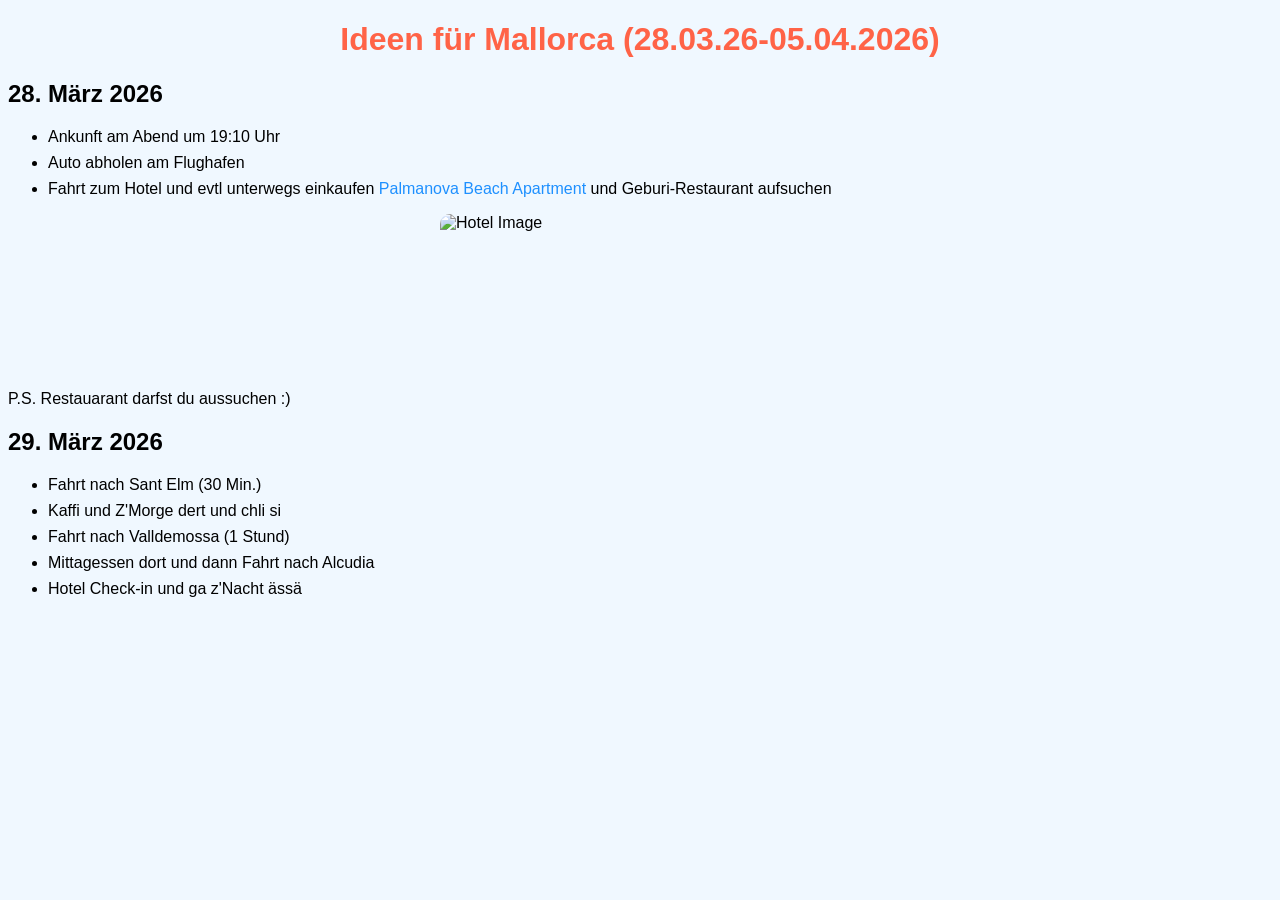
==== index.html @ 0e45675c "Test 3" ====
<!DOCTYPE html>
<html>
<head>
    <title>Mallorca - Ferien</title>
    <link rel="stylesheet" href="style.css">
</head>
<body>
    <h1>Ideen für Mallorca (28.03.26-05.04.2026)</h1>

    <h2>28. März 2026</h2>
    <ul>
        <li>Ankunft am Abend um 19:10 Uhr</li>
        <li>Auto abholen am Flughafen</li>
        <li>Fahrt zum Hotel und evtl unterwegs einkaufen <a href="https://www.booking.com/hotel/es/palmanovabeachapartmentsbytrh.de.html?aid=304142&label=gen173nr-10CAEoggI46AdIB1gEaCyIAQGYATO4ARfIAQzYAQPoAQH4AQGIAgGoAgG4Ao-w_M0GwAIB0gIkNTU4OGNhMmQtZjYwZC00Yjc3LWExY2YtNDQ3YTA0OTgwNzI22AIB4AIB&sid=ea35fa3f6231fab83591d19a1c075b8a&all_sr_blocks=17441127_350701628_0_0_0&checkin=2026-03-27&checkout=2026-03-28&dest_id=900039121&dest_type=city&dist=0&group_adults=2&group_children=0&hapos=3&highlighted_blocks=17441127_350701628_0_0_0&hpos=3&matching_block_id=17441127_350701628_0_0_0&no_rooms=1&req_adults=2&req_children=0&room1=A%2CA&sb_price_type=total&sr_order=popularity&sr_pri_blocks=17441127_350701628_0_0_0__6870&srepoch=1774131241&srpvid=3ab09c4e0f1500c2&type=total&ucfs=1&">Palmanova Beach Apartment</a> und Geburi-Restaurant aufsuchen</li>
     </ul>    
        <img src="C:\Users\domin\OneDrive\Desktop\First Try\Hotel in Palmanova.jpg" height="160" width="400" alt="Hotel Image">
    <p>P.S. Restauarant darfst du aussuchen :)</p>
    <h2>29. März 2026</h2>
    <ul>
        <li>Fahrt nach Sant Elm (30 Min.)</li>
        <li>Kaffi und Z'Morge dert und chli si</li>
        <li>Fahrt nach Valldemossa (1 Stund)</li>
        <li>Mittagessen dort und dann Fahrt nach Alcudia</li>
        <li>Hotel Check-in und ga z'Nacht ässä</li>
    </ul>   
</body>
</html>
---- style.css ----
body {
    background-color: #f0f8ff;
    font-family: Arial, sans-serif;
}

h1 {
    color: #ff6347;
    text-align: center;
}

ul li {
    font-size: 16px;
    margin-bottom: 8px;
}

a {
    color: #1e90ff;
    text-decoration: none;
}

a:hover {
    text-decoration: underline;
}

img {
    display: block;
    margin: 10px auto;
    width: 400px;
    border-radius: 10px;
}
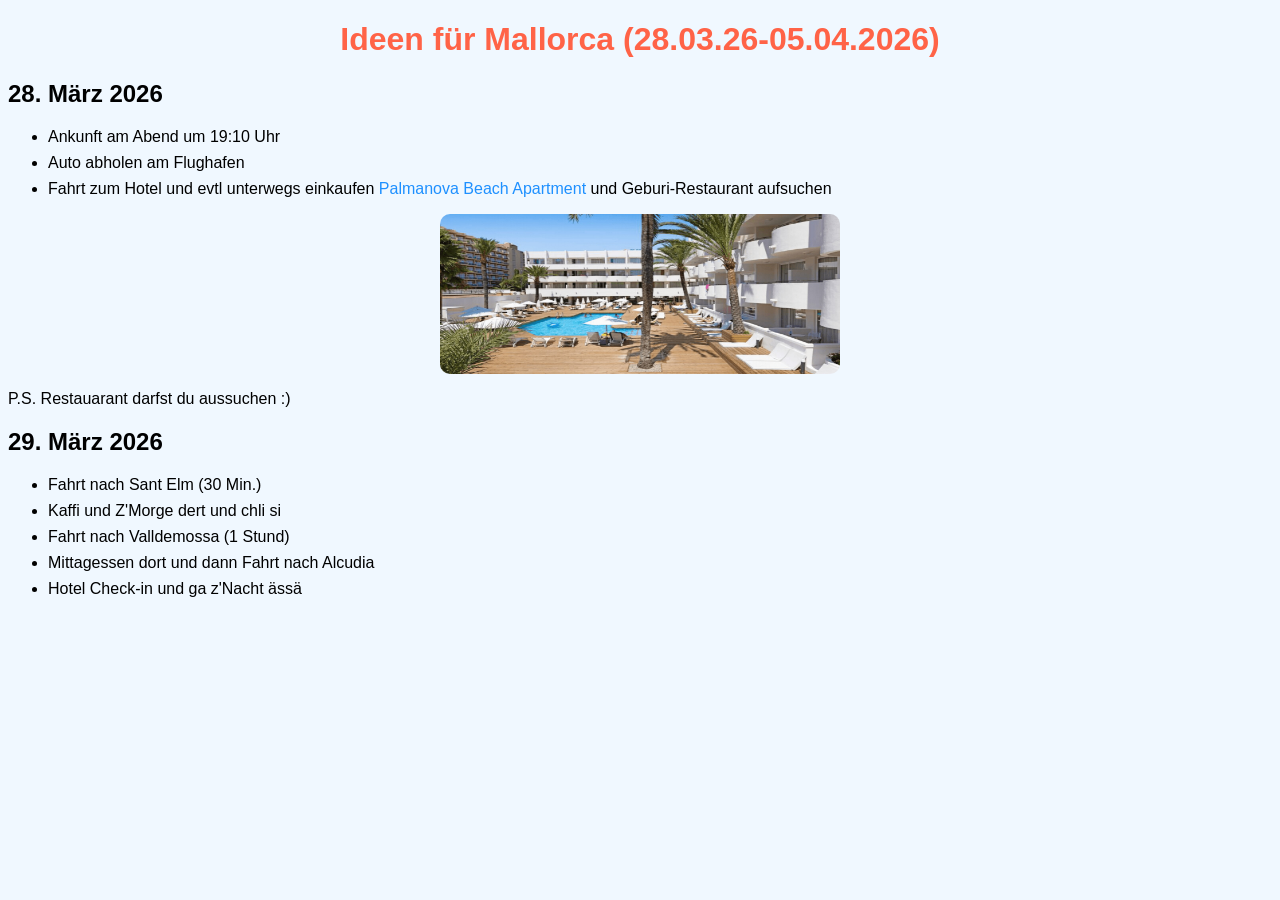
==== commit 511eef03: "Update index.html" ====
--- a/index.html
+++ b/index.html
@@ -13,7 +13,7 @@
         <li>Auto abholen am Flughafen</li>
         <li>Fahrt zum Hotel und evtl unterwegs einkaufen <a href="https://www.booking.com/hotel/es/palmanovabeachapartmentsbytrh.de.html?aid=304142&label=gen173nr-10CAEoggI46AdIB1gEaCyIAQGYATO4ARfIAQzYAQPoAQH4AQGIAgGoAgG4Ao-w_M0GwAIB0gIkNTU4OGNhMmQtZjYwZC00Yjc3LWExY2YtNDQ3YTA0OTgwNzI22AIB4AIB&sid=ea35fa3f6231fab83591d19a1c075b8a&all_sr_blocks=17441127_350701628_0_0_0&checkin=2026-03-27&checkout=2026-03-28&dest_id=900039121&dest_type=city&dist=0&group_adults=2&group_children=0&hapos=3&highlighted_blocks=17441127_350701628_0_0_0&hpos=3&matching_block_id=17441127_350701628_0_0_0&no_rooms=1&req_adults=2&req_children=0&room1=A%2CA&sb_price_type=total&sr_order=popularity&sr_pri_blocks=17441127_350701628_0_0_0__6870&srepoch=1774131241&srpvid=3ab09c4e0f1500c2&type=total&ucfs=1&">Palmanova Beach Apartment</a> und Geburi-Restaurant aufsuchen</li>
      </ul>    
-        <img src="C:\Users\domin\OneDrive\Desktop\First Try\Hotel in Palmanova.jpg" height="160" width="400" alt="Hotel Image">
+        <img src="Hotel in Palmanova.jpg" height="160" width="400" alt="Hotel Image">
     <p>P.S. Restauarant darfst du aussuchen :)</p>
     <h2>29. März 2026</h2>
     <ul>
